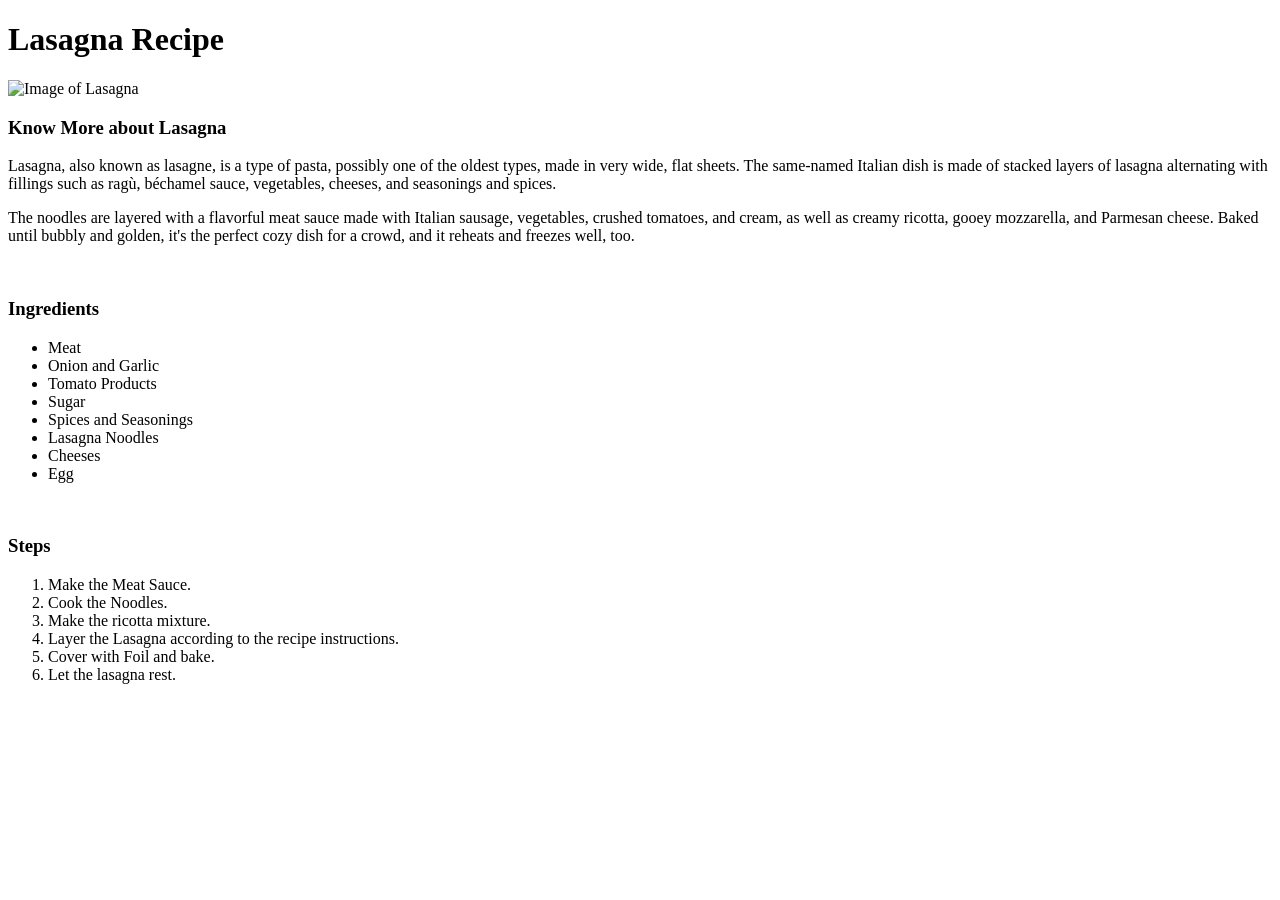
==== recipes/lasagna.html @ ed098d10 "Added Lasagna.html to Recipes Folder" ====
<!DOCTYPE html>
<html lang="en">
<head>
    <meta charset="UTF-8">
    <meta name="viewport" content="width=device-width, initial-scale=1.0">
    <title>Lasagna Recipe</title>
</head>
<body>
    <h1>Lasagna Recipe</h1>
    <img src="C:\Users\Manthan\odin-recipes\recipes\Lasagna Image.jpg" height="200px" width="200px" alt="Image of Lasagna">
    <br>
    <h3>Know More about Lasagna</h3>
        <p>Lasagna, also known as lasagne, is a type of pasta, possibly one of the oldest types, made in very wide, flat sheets. The same-named Italian dish is made of stacked layers of lasagna alternating with fillings such as ragù, béchamel sauce, vegetables, cheeses, and seasonings and spices.</p>
        <p>The noodles are layered with a flavorful meat sauce made with Italian sausage, vegetables, crushed tomatoes, and cream, as well as creamy ricotta, gooey mozzarella, and Parmesan cheese. Baked until bubbly and golden, it's the perfect cozy dish for a crowd, and it reheats and freezes well, too.</p>
    <br>
    <h3>Ingredients</h3>
    <ul>
        <li>Meat</li>
        <li>Onion and Garlic</li>
        <li>Tomato Products</li>
        <li>Sugar</li>
        <li>Spices and Seasonings</li>
        <li>Lasagna Noodles</li>
        <li>Cheeses</li>
        <li>Egg</li>
    </ul>
    <br>
    <h3>Steps</h3>
    <ol>
        <li>Make the Meat Sauce.</li>
        <li>Cook the Noodles.</li> 
        <li>Make the ricotta mixture.</li>
        <li>Layer the Lasagna according to the recipe instructions.</li>
        <li>Cover with Foil and bake.</li>
        <li>Let the lasagna rest.</li>
    </ol>  
</body>
</html>
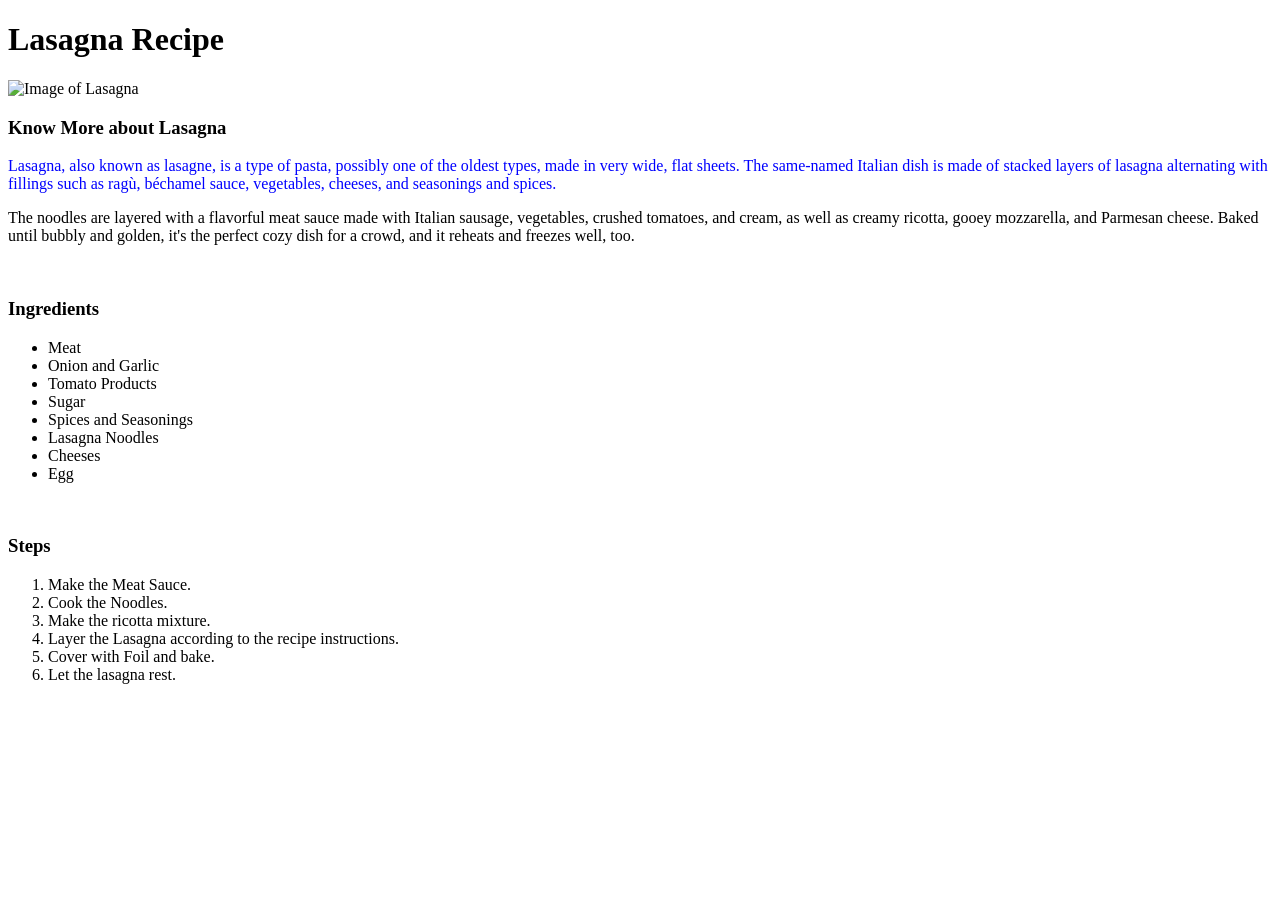
==== commit 5aa48634: "Formatted Paragraph 1 and 2 for Testing Purposes via CSS." ====
--- a/recipes/lasagna.html
+++ b/recipes/lasagna.html
@@ -1,6 +1,7 @@
 <!DOCTYPE html>
 <html lang="en">
 <head>
+    <link rel="stylesheet" href="styles1.css">
     <meta charset="UTF-8">
     <meta name="viewport" content="width=device-width, initial-scale=1.0">
     <title>Lasagna Recipe</title>
@@ -10,8 +11,8 @@
     <img src="C:\Users\Manthan\odin-recipes\recipes\Lasagna Image.jpg" height="200px" width="200px" alt="Image of Lasagna">
     <br>
     <h3>Know More about Lasagna</h3>
-        <p>Lasagna, also known as lasagne, is a type of pasta, possibly one of the oldest types, made in very wide, flat sheets. The same-named Italian dish is made of stacked layers of lasagna alternating with fillings such as ragù, béchamel sauce, vegetables, cheeses, and seasonings and spices.</p>
-        <p>The noodles are layered with a flavorful meat sauce made with Italian sausage, vegetables, crushed tomatoes, and cream, as well as creamy ricotta, gooey mozzarella, and Parmesan cheese. Baked until bubbly and golden, it's the perfect cozy dish for a crowd, and it reheats and freezes well, too.</p>
+        <p class="p1">Lasagna, also known as lasagne, is a type of pasta, possibly one of the oldest types, made in very wide, flat sheets. The same-named Italian dish is made of stacked layers of lasagna alternating with fillings such as ragù, béchamel sauce, vegetables, cheeses, and seasonings and spices.</p>
+        <p class="p2">The noodles are layered with a flavorful meat sauce made with Italian sausage, vegetables, crushed tomatoes, and cream, as well as creamy ricotta, gooey mozzarella, and Parmesan cheese. Baked until bubbly and golden, it's the perfect cozy dish for a crowd, and it reheats and freezes well, too.</p>
     <br>
     <h3>Ingredients</h3>
     <ul>
--- a/recipes/styles1.css
+++ b/recipes/styles1.css
@@ -0,0 +1,3 @@
+.p1{
+    color: blue;
+}
